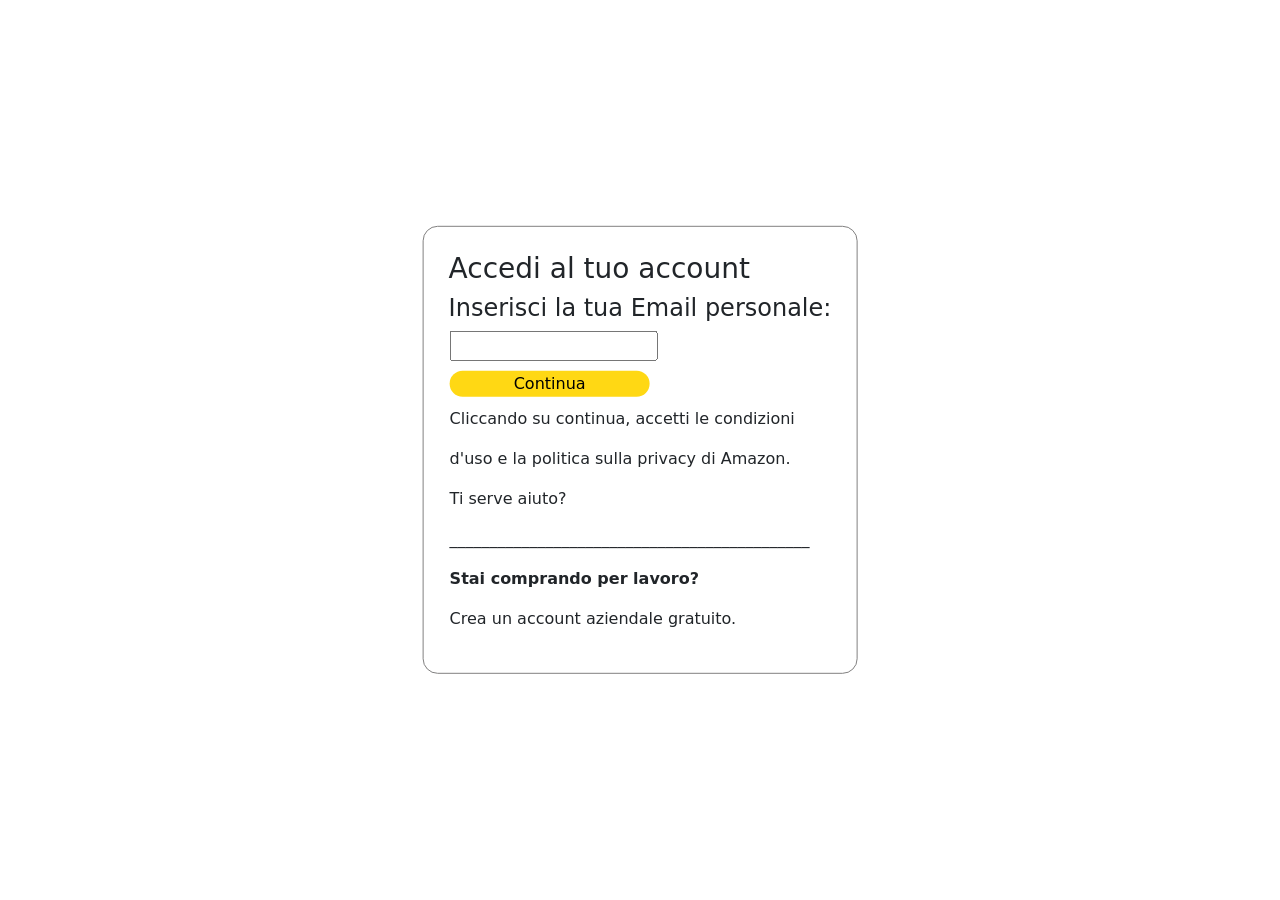
==== index.html @ a0b1bb12 "Rename Primapagina.html to index.html" ====
<!DOCTYPE html>
<html lang="en">
<head>
    <meta charset="UTF-8">
    <meta name="viewport" content="width=device-width, initial-scale=1.0">
    <title>Amazon</title>
    <link href="https://cdn.jsdelivr.net/npm/bootstrap@5.3.8/dist/css/bootstrap.min.css" rel="stylesheet" integrity="sha384-sRIl4kxILFvY47J16cr9ZwB07vP4J8+LH7qKQnuqkuIAvNWLzeN8tE5YBujZqJLB" crossorigin="anonymous">
    <link rel="stylesheet" href="file2.css">
</head>
<body class="--bs-emphasis-color">
    <div class="position-absolute top-50 start-50 translate-middle">
        <div class="bordo">
        <table> 
    <h3 style="font: bolder;">Accedi al tuo account</h3>
    <h4 style="font: bolder;">Inserisci la tua Email personale:</h4>
    <td style="border-style: black;">
    <input type="text" id="email">
        <a href="Secondapagina.html"><button  id="controlloMail">Continua</button></a>
        <p>Cliccando su continua, accetti le condizioni</p>
        <p>d'uso e la politica sulla privacy di Amazon.<p>
         <p>Ti serve aiuto?</p>
         <p>_____________________________________________</p>
         <strong><p>Stai comprando per lavoro?</p></strong>
         <p>Crea un account aziendale gratuito.</p>
        </td>
    </table>
    </div>
    </div>
    <script src="js/script2.js"></script>
    <script src="https://cdn.jsdelivr.net/npm/bootstrap@5.3.8/dist/js/bootstrap.bundle.min.js" integrity="sha384-FKyoEForCGlyvwx9Hj09JcYn3nv7wiPVlz7YYwJrWVcXK/BmnVDxM+D2scQbITxI" crossorigin="anonymous"></script>
    </body>
</html>
---- file2.css ----
html{
    font-family: Arial, Helvetica, sans-serif;
}
.container{
    display: flex;
  border: 20px;
  border-radius: 20px;
  border-color: black;
  display: flex;
  justify-content: center;
}
input{
    display: flex;
    justify-content: center;
}
.bordo{
border-radius: 15px;
border: solid;
border-width: 1px;
border-color: rgb(129, 128, 128);
padding: 25px;

justify-items: center;
gap: 20px;
}

input:placeholder-shown{
    text-align: center;
    
}

button{
    margin-top: 10px;
    margin-bottom: 10px;
    background-color: #ffd814;
    color: black;
    border: 0;
    border-radius: 50px;
    width: 200px;
}

input:focus{
    box-shadow: 0px 0px 8px rgb(56, 179, 169);
}

button:hover{
    background-color: #eac50c;
}

button:active{
    background-color: #eab60c;
}
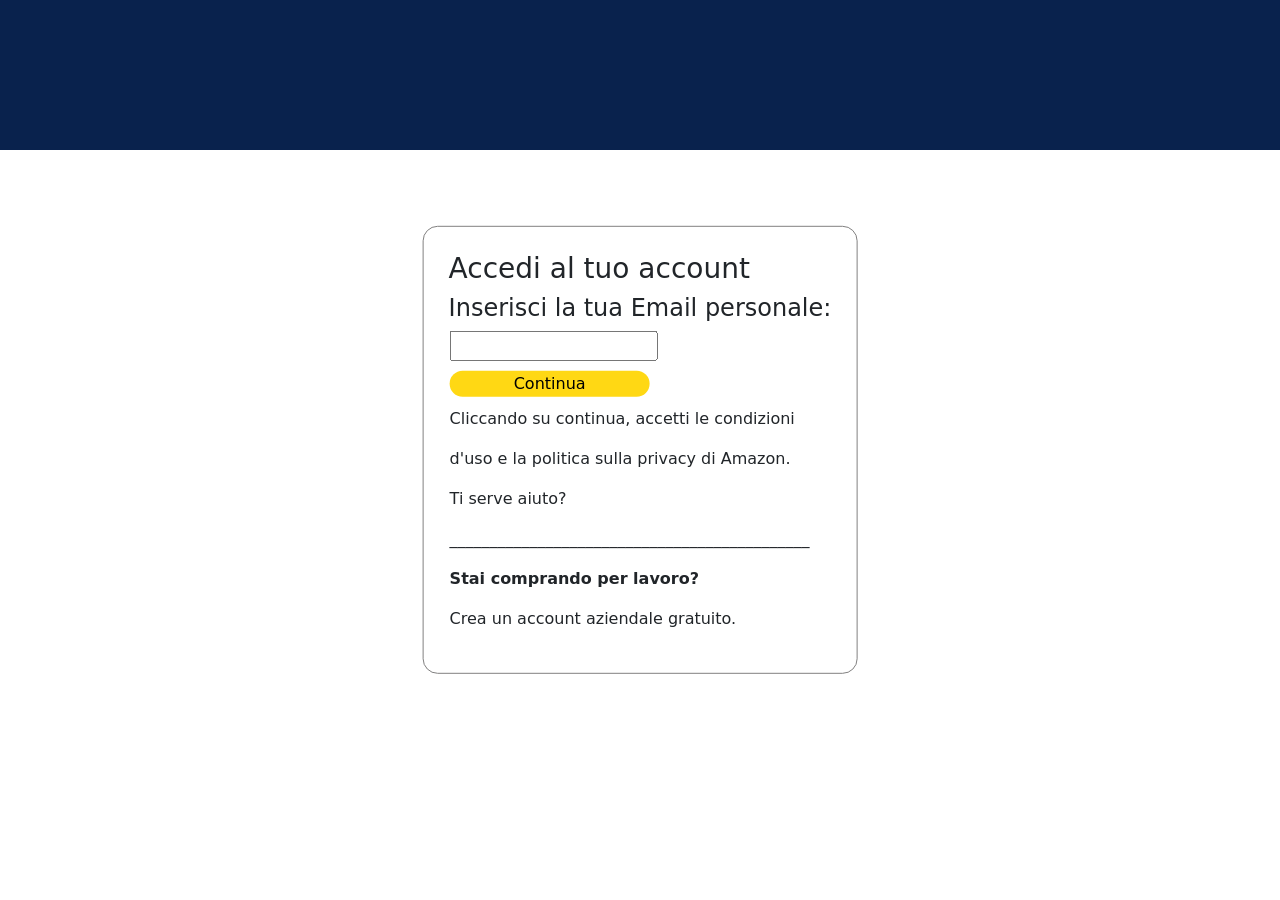
==== commit 1c9c8596: "Update layout and styling for login page Added a background color and adjusted layout for the login " ====
--- a/index.html
+++ b/index.html
@@ -8,6 +8,7 @@
     <link rel="stylesheet" href="file2.css">
 </head>
 <body class="--bs-emphasis-color">
+     <div class="position-absolute top-0 start-50 translate-middle" style="background-color:rgb(9, 34, 77); max-height: 500px; height: 300px; width: 2285px;"></div>
     <div class="position-absolute top-50 start-50 translate-middle">
         <div class="bordo">
         <table> 
@@ -26,7 +27,8 @@
     </table>
     </div>
     </div>
-    <script src="js/script2.js"></script>
+     <div class="position-absolute top-0 start-50 translate-middle" style="background-color:rgb(9, 34, 77); max-height: 500px; height: 300px; width: 2285px;"></div>
+    <script src="script2.js"></script>
     <script src="https://cdn.jsdelivr.net/npm/bootstrap@5.3.8/dist/js/bootstrap.bundle.min.js" integrity="sha384-FKyoEForCGlyvwx9Hj09JcYn3nv7wiPVlz7YYwJrWVcXK/BmnVDxM+D2scQbITxI" crossorigin="anonymous"></script>
     </body>
 </html>
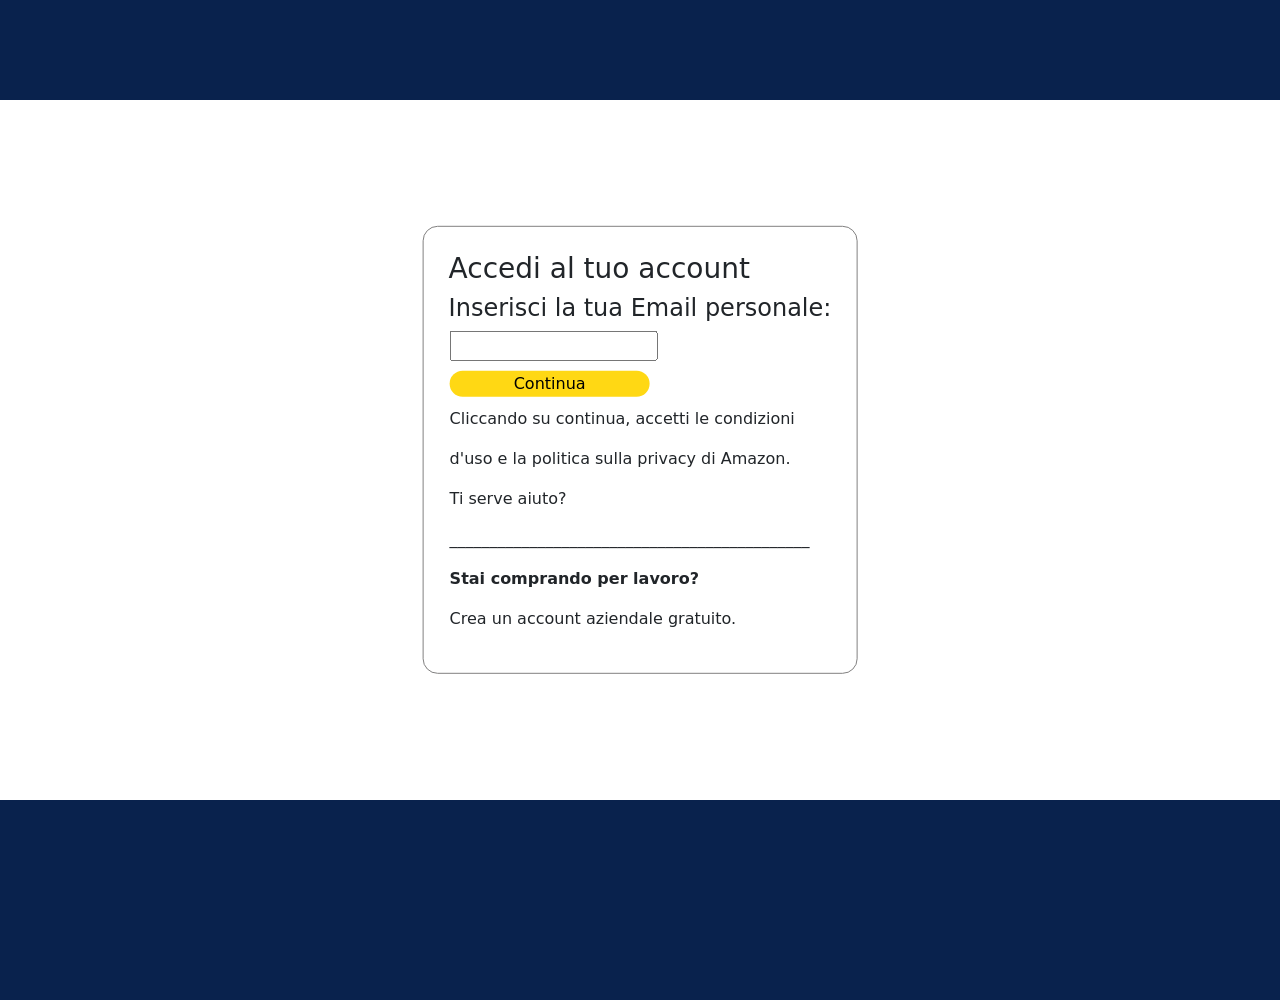
==== commit 3922e87b: "Update index.html" ====
--- a/index.html
+++ b/index.html
@@ -8,7 +8,7 @@
     <link rel="stylesheet" href="file2.css">
 </head>
 <body class="--bs-emphasis-color">
-     <div class="position-absolute top-0 start-50 translate-middle" style="background-color:rgb(9, 34, 77); max-height: 500px; height: 300px; width: 2285px;"></div>
+     <div class="position-absolute top-0 start-50 translate-middle" style="background-color:rgb(9, 34, 77); max-height: 500px; height: 200px; width: 2285px;"></div>
     <div class="position-absolute top-50 start-50 translate-middle">
         <div class="bordo">
         <table> 
@@ -27,7 +27,7 @@
     </table>
     </div>
     </div>
-     <div class="position-absolute top-0 start-50 translate-middle" style="background-color:rgb(9, 34, 77); max-height: 500px; height: 300px; width: 2285px;"></div>
+     <div class="position-absolute top-100 start-50 translate-middle" style="background-color:rgb(9, 34, 77); max-height: 500px; height: 200px; width: 2285px;"></div>
     <script src="script2.js"></script>
     <script src="https://cdn.jsdelivr.net/npm/bootstrap@5.3.8/dist/js/bootstrap.bundle.min.js" integrity="sha384-FKyoEForCGlyvwx9Hj09JcYn3nv7wiPVlz7YYwJrWVcXK/BmnVDxM+D2scQbITxI" crossorigin="anonymous"></script>
     </body>
